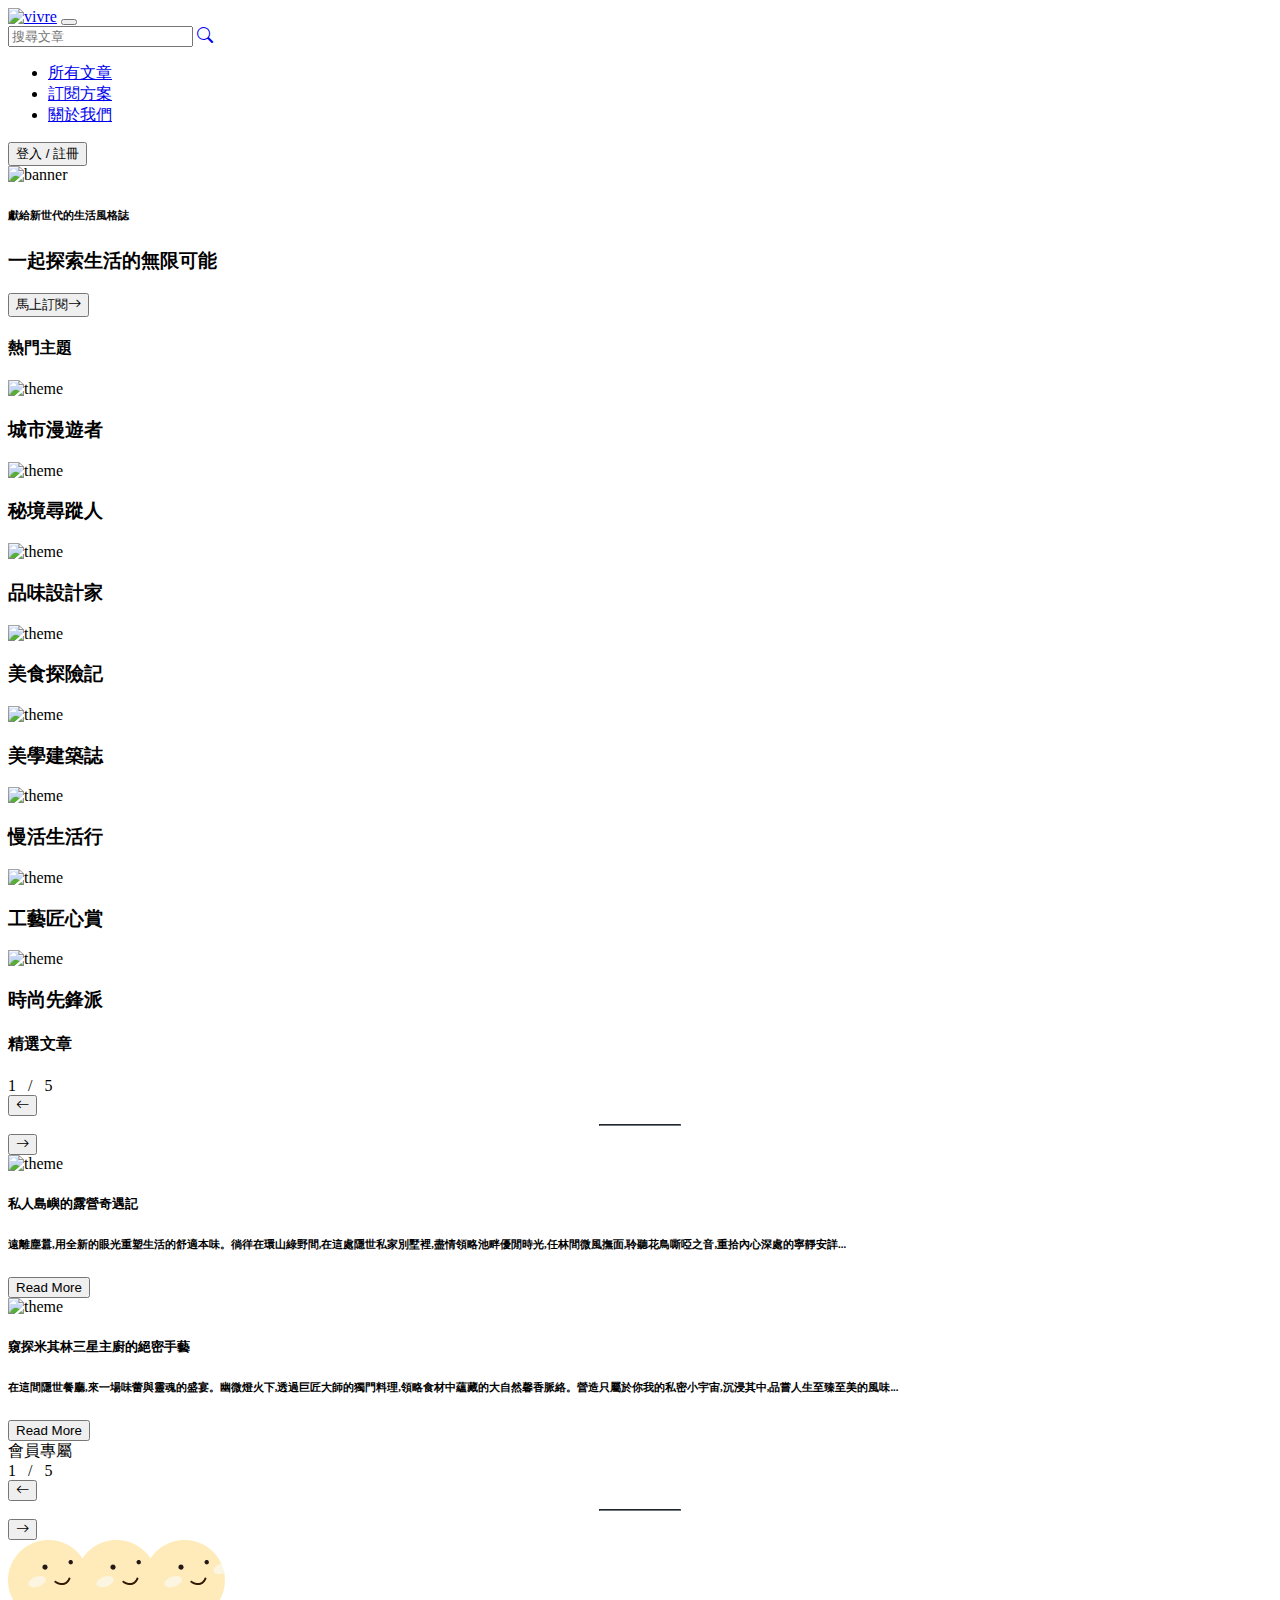
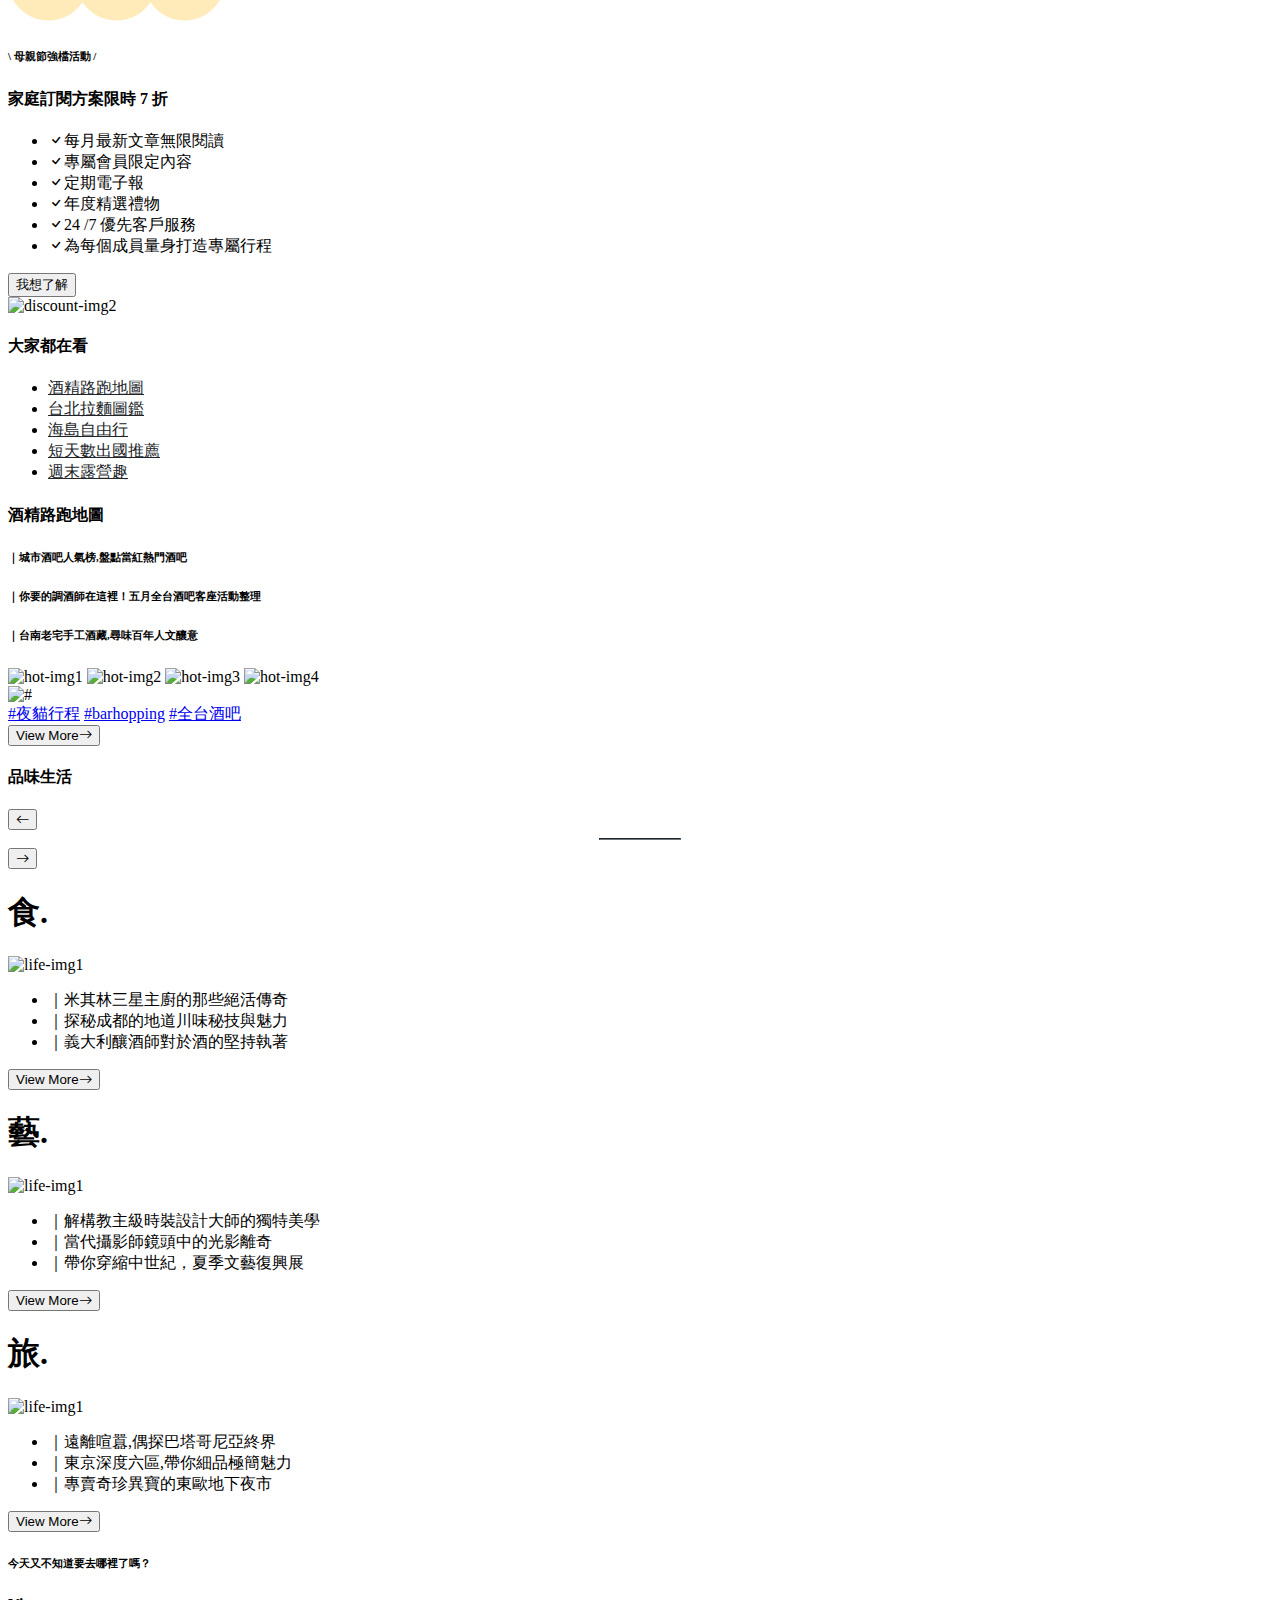
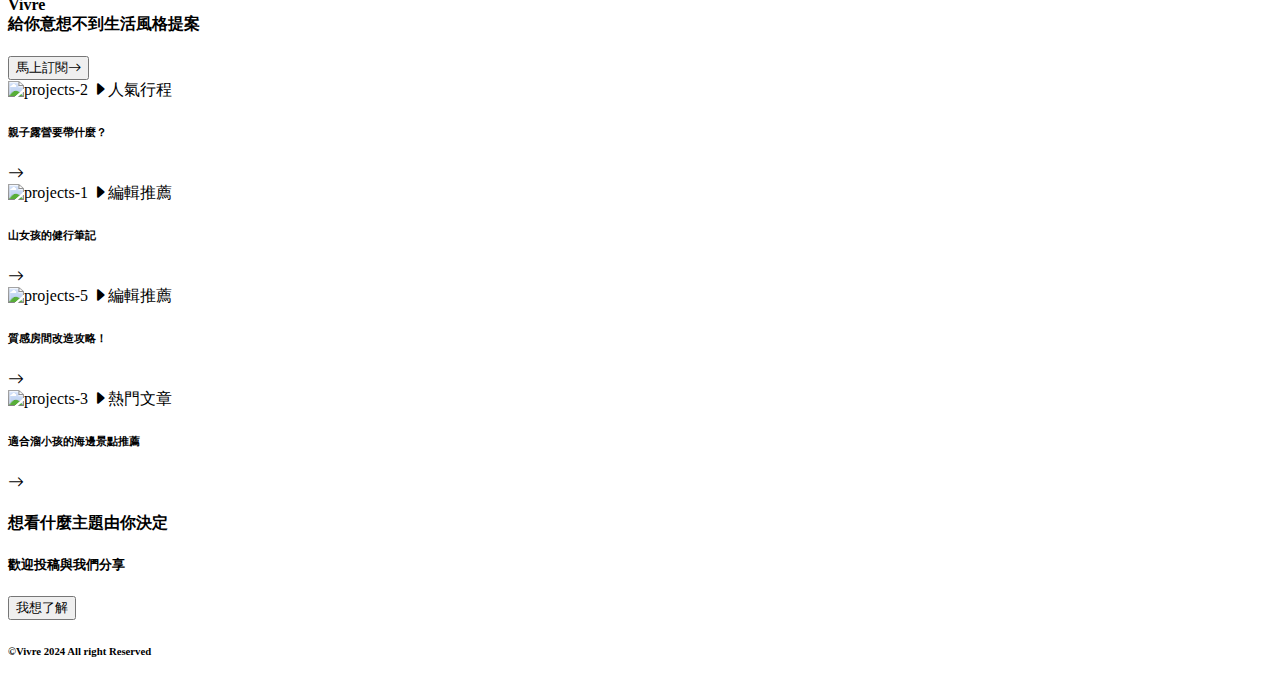
==== index.html @ 4f5cf871 "Updates" ====
<!DOCTYPE html>
<html lang="en">
  <head>
    <meta charset="UTF-8" />
    <meta http-equiv="X-UA-Compatible" content="IE=edge" />
    <meta name="viewport" content="width=device-width, initial-scale=1.0" />
    <title>第六週任務-vivre首頁</title>
    <link rel="stylesheet" href="https://cdn.jsdelivr.net/npm/bootstrap-icons@1.11.3/font/bootstrap-icons.min.css">
    <script type="module" crossorigin src="/week6/assets/main-204d872f.js"></script>
    <link rel="stylesheet" href="/week6/assets/main-93608efe.css">
  </head>
  <body>
    <nav class="navbar navbar-expand-lg py-6 ">
  <div class="container d-flex">
    <a class="navbar-brand me-6 active" href="#"><img src="/week6/assets/logo-0cdc1269.svg" alt="vivre"></a>
    <button class="navbar-toggler border-0 " type="button" data-bs-toggle="collapse" data-bs-target="#navbarSupportedContent" aria-controls="navbarSupportedContent" aria-expanded="false" aria-label="Toggle navigation" >
      <span class="navbar-toggler-icon"></span>
    </button>
    <div class="collapse navbar-collapse" id="navbarSupportedContent" >
      <form class="d-flex me-auto mt-5 mt-lg-0" role="search" style="position: relative;" >
        <input class="search-bar form-control rounded-pill bg-white  mb-5 mb-lg-0"  type="search" placeholder="搜尋文章" aria-label="Search">
        <a href="#"><i class="bi bi-search text-accent-200" type="submit"></i></a>
      </form>
      <ul class="navbar-nav   text-nowrap">
        <li class="nav-item px-4 py-1 me-4 mb-5 mb-lg-0">
          <a class="nav-link " href="#">所有文章</a>
        </li>
        <li class="nav-item px-4 py-1 me-4 mb-5 mb-lg-0">
          <a class="nav-link" href="#">訂閱方案</a>
        </li>
        <li class="nav-item px-4 py-1 me-4 mb-5 mb-lg-0">
          <a class="nav-link" href="#">關於我們</a>           
        </li>       
      </ul>
      <button type="button" class="btn btn-accent-200 text-white px-5 w-lg-25 text-nowrap ">登入 / 註冊</button>    
    </div>
  </div>
</nav>    
    <main>
      <!--Banner-->
      <div class="container position-relative py-lg-10 border-top">
        <picture>
          <source media="(min-width: 992px)" srcset="/week6/assets/banner-ff141a3d.png ">
          <img src="/week6/assets/banner-sm-1a33f8cf.png" alt="banner" class="w-100">
        </picture>
          <div class="container-fluid py-5 position-absolute bottom-0  translate-middle-y text-white text-center text-lg-start">
            <h6 class="fs-lg-4 mb-1">獻給新世代的生活風格誌</h6>
            <h3 class="fs-lg-1 mb-4">一起探索生活的無限可能</h3>
            <button class="btn btn-accent-200 text-white fs-lg-5" type="button">馬上訂閱<i class="bi bi-arrow-right ps-2"></i></button>
          </div>       
      </div>
      <!--熱門主題-->
      <section class="container py-8 py-lg-10">
        <h4 class="fs-lg-2 mb-5">熱門主題</h4>
        <div class="row row-cols-1 row-cols-md-2 row-cols-lg-4 gy-1 gy-lg-5 ">
          <div class="col">
            <div class="theme-card position-relative">
              <picture>
                <source media="(min-width: 992px)" srcset="/week6/assets/theme-1-c3f2428d.png ">
                <img src="/week6/assets/theme-1-sm-e28ce55e.png" alt="theme" class="w-100">
              </picture>
              <h3 class="fs-lg-4 text-white position-absolute top-50 start-50 translate-middle text-nowrap">城市漫遊者</h3>
            </div>
          </div>       
          <div class="col">
            <div class="theme-card position-relative">
              <picture>
                <source media="(min-width: 992px)" srcset="/week6/assets/theme-2-f68e2e55.png ">
                <img src="/week6/assets/theme-2-sm-2123bacc.png" alt="theme" class="w-100">
              </picture>
              <h3 class="fs-lg-4 text-white position-absolute top-50 start-50 translate-middle text-nowrap">秘境尋蹤人</h3>
            </div>
          </div>        
          <div class="col">
            <div class="theme-card position-relative">
              <picture>
                <source media="(min-width: 992px)" srcset="/week6/assets/theme-3-6a361920.png ">
                <img src="/week6/assets/theme-3-sm-03d78e75.png" alt="theme" class="w-100">
              </picture>
              <h3 class="fs-lg-4 text-white position-absolute top-50 start-50 translate-middle text-nowrap">品味設計家</h3>
            </div>
          </div>        
          <div class="col">
            <div class="theme-card position-relative">
              <picture>
                <source media="(min-width: 992px)" srcset="/week6/assets/theme-4-3688ebf7.png ">
                <img src="/week6/assets/theme-4-sm-0dfc8cb3.png" alt="theme" class="w-100">
              </picture>
              <h3 class="fs-lg-4 text-white position-absolute top-50 start-50 translate-middle text-nowrap">美食探險記</h3>
            </div>
          </div>       
          <div class="col">
            <div class="theme-card position-relative">
              <picture>
                <source media="(min-width: 992px)" srcset="/week6/assets/theme-5-b39e8856.png ">
                <img src="/week6/assets/theme-5-sm-65d802c3.png" alt="theme" class="w-100">
              </picture>
              <h3 class="fs-lg-4 text-white position-absolute top-50 start-50 translate-middle text-nowrap">美學建築誌</h3>
            </div>
          </div>       
          <div class="col">
            <div class="theme-card position-relative">
              <picture>
                <source media="(min-width: 992px)" srcset="/week6/assets/theme-6-82f2b629.png ">
                <img src="/week6/assets/theme-6-sm-fed41742.png" alt="theme" class="w-100">
              </picture>
              <h3 class="fs-lg-4 text-white position-absolute top-50 start-50 translate-middle text-nowrap">慢活生活行</h3>
            </div>
          </div>       
          <div class="col">
            <div class="theme-card position-relative">
              <picture>
                <source media="(min-width: 992px)" srcset="/week6/assets/theme-7-88f0cd69.png ">
                <img src="/week6/assets/theme-7-sm-0e3e7b41.png" alt="theme" class="w-100">
              </picture>
              <h3 class="fs-lg-4 text-white position-absolute top-50 start-50 translate-middle text-nowrap">工藝匠心賞</h3>
            </div>
          </div>
          <div class="col">
            <div class="theme-card position-relative">
              <picture>
                <source media="(min-width: 992px)" srcset="/week6/assets/theme-8-ce962716.png ">
                <img src="/week6/assets/theme-8-sm-402e892b.png" alt="theme" class="w-100">
              </picture>
              <h3 class="fs-lg-4 text-white position-absolute top-50 start-50 translate-middle text-nowrap">時尚先鋒派</h3>
            </div>
          </div>          
        </div>
      </section>
      <!--精選文章-->
      <section>
        <div class="container my-8 my-lg-10">
          <!--電腦版-->
          <div class="row row-cols-lg-3 row-cols-1">
            <div class="col">
              <div class="d-flex flex-column justify-content-between h-100">
                <h4 class="fs-lg-2 mb-5">精選文章</h4>
                <div class="d-none d-lg-block">
                  <span class="d-block mb-6">1&nbsp;&nbsp;&nbsp;/&nbsp;&nbsp;&nbsp;5</span>
                  <div class="d-flex align-items-center">
                    <button class="btn btn-outline-nentral-400 fs-4">
                      <i class="bi bi-arrow-left px-3 py-1" ></i>
                    </button>
                    <hr class="mx-4"  style="border-color:#6C757D ; width: 80px ;">
                    <button class="btn btn-outline-nentral-400 fs-4">
                      <i class="bi bi-arrow-right  px-3 py-1"></i>
                    </button>
                  </div>
                </div>
              </div>              
            </div>
            <div class="col">
              <div class="card round-1 border-0 border-bottom border-gray-500 h-100">
                <picture>
                  <source media="(min-width: 992px)" srcset="/week6/assets/articles-1-ebc46e31.png ">
                  <img class="card-img w-100" src="/week6/assets/articles-1-sm-203688b1.png" alt="theme" >
                </picture>
                <div class="card-body px-0 position-relative">
                  <h5 class="card-title">私人島嶼的露營奇遇記</h5>
                  <h6 class="card-text">遠離塵囂,用全新的眼光重塑生活的舒適本味。徜徉在環山綠野間,在這處隱世私家別墅裡,盡情領略池畔優閒時光,任林間微風撫面,聆聽花鳥嘶啞之音,重拾內心深處的寧靜安詳...</h6>
                  <button href="#" class="btn text-accent-200 px-0">Read More</button>            
                </div>
              </div>
            </div>
            <div class="col">
              <div class="card d-none d-lg-block round-1 border-0 border-bottom border-gray-500 h-100">
                <picture>
                  <source media="(min-width: 992px)" srcset="/week6/assets/articles-2-05d8b79f.png ">
                  <img class="card-img w-100" src="/week6/assets/articles-2-sm-30531557.png" alt="theme" >
                </picture>
                <div class="card-body px-0">
                  <h5 class="card-title">窺探米其林三星主廚的絕密手藝</h5>
                  <h6 class="card-text">在這間隱世餐廳,來一場味蕾與靈魂的盛宴。幽微燈火下,透過巨匠大師的獨門料理,領略食材中蘊藏的大自然馨香脈絡。營造只屬於你我的私密小宇宙,沉浸其中,品嘗人生至臻至美的風味...</h6>
                  <button href="#" class="btn text-accent-200 px-0">Read More</button>
                  <div class="card-badge"> 
                    <span>會員專屬</span>
                  </div>
                </div>
              </div>
            </div>
            <!--手機版-->
            <div class="my-8 d-flex justify-content-between align-items-center d-lg-none">
              <span class="d-block mb-6">1&nbsp;&nbsp;&nbsp;/&nbsp;&nbsp;&nbsp;5</span>
              <div class="d-flex align-items-center">
                <button class="btn btn-outline-nentral-400 fs-4">
                  <i class="bi bi-arrow-left px-3 py-1" ></i>
                </button>
                <hr class="mx-4"  style="border-color:#6C757D ; width: 80px ;">
                <button class="btn btn-outline-nentral-400 fs-4">
                  <i class="bi bi-arrow-right  px-3 py-1"></i>
                </button>
              </div>
            </div>
          </div>
        </div>
      </section>
      <!--活動推薦-->
      <section class="bg-primary-200 ">
        <div class="container  position-relative py-8 py-lg-10">
          <div class="discount-img1 d-none d-lg-block">
            <img src="[data-uri]" alt="discount-img2">
          </div>
          <div class="d-flex flex-column justify-content-center align-items-center">
            <h6 class="fs-lg-4 text-accent-200 text-lg-primary-400 mb-4">\ 母親節強檔活動 /</h6>
            <h4 class="fs-lg-2 text-gray-500 mb-4">家庭訂閱方案限時 7 折</h4>
            <div>
              <ul class="list-unstyled mb-7">
                <li class="mb-3"><i class="bi bi-check"></i>每月最新文章無限閱讀</li>
                <li class="mb-3"><i class="bi bi-check"></i>專屬會員限定內容</li>
                <li class="mb-3"><i class="bi bi-check"></i>定期電子報</li>
                <li class="mb-3"><i class="bi bi-check"></i>年度精選禮物</li>
                <li class="mb-3"><i class="bi bi-check"></i>24 /7 優先客戶服務</li>
                <li><i class="bi bi-check"></i>為每個成員量身打造專屬行程</li>
              </ul>
            </div>
            <button class="btn btn-accent-200 text-white">我想了解</button>
          </div>
          <picture class="discount-img2">
            <source media="(min-width: 992px)" srcset="/week6/assets/bg-2-6e36c816.png ">
            <img src="[data-uri]" alt="discount-img2" >
          </picture>
        </div>
      </section>
      <!--大家都在看-->
      <section class="hots">
        <div class="container py-8 py-lg-10">
          <h4 class="fs-lg-2 mb-lg-7 mb-0">大家都在看</h4>
          <div class="row">
            <div class="col-3 d-none d-lg-block">
              <div class="container p-5">
                <ul class="fs-4 fw-bolder text-nowrap">
                  <li class="p-3 mb-5 active"><a style=" color:#212529" href="#">酒精路跑地圖</a></li>
                  <li class="p-3 mb-5"><a style=" color:#212529" href="#">台北拉麵圖鑑</a></li>
                  <li class="p-3 mb-5"><a style=" color:#212529" href="#">海島自由行</a></li>
                  <li class="p-3 mb-5"><a style=" color:#212529" href="#">短天數出國推薦</a></li>
                  <li class="p-3"><a style=" color:#212529" href="#">週末露營趣</a></li>
                </ul>
              </div>
            </div>
            <div class="col-lg-9">
              <div class="container p-lg-7 p-3">
                <div class="p-lg-5 p-0 mb-3 text-truncate">
                  <h4 class="fs-lg-5 text-accent-200 mb-5">酒精路跑地圖</h4>
                  <h6 class="mb-4">｜城市酒吧人氣榜,盤點當紅熱門酒吧</h6>
                  <h6 class="mb-4">｜你要的調酒師在這裡！五月全台酒吧客座活動整理</h6>
                  <h6 class="mb-4">｜台南老宅手工酒藏,尋味百年人文釀意</h6>
                </div>
                <div class="px-3 mb-3 d-lg-flex flex-lg-nowrap d-block">
                  <picture>
                    <source media="(min-width: 992px)" srcset="/week6/assets/hots-1-4140643e.png ">
                    <img src="/week6/assets/hots-1-sm-d41ead80.png" alt="hot-img1" class="rounded-start-4 d-none d-lg-block">
                  </picture>
                  <picture>
                    <source media="(min-width: 992px)" srcset="/week6/assets/hots-2-0511cb4f.png ">
                    <img src="/week6/assets/hots-2-sm-e66a826f.png" alt="hot-img2" class="rounded-2 d-none d-lg-block" >
                  </picture>
                  <picture>
                    <source media="(min-width: 992px)" srcset="/week6/assets/hots-3-1a547610.png ">
                    <img src="/week6/assets/hots-3-sm-5ceb5458.png" alt="hot-img3" class="rounded-2 d-none d-lg-block">
                  </picture>
                  <picture >
                    <source media="(min-width: 992px)" srcset="/week6/assets/hots-4-ec19ac92.png ">
                    <img src="/week6/assets/hots-4-sm-9226d072.png" alt="hot-img4" class="rounded-end-4 d-none d-lg-block">
                  </picture>
                </div>
                <img src="/week6/assets/hots-1-sm-d41ead80.png" alt="#" class="w-100 d-lg-none">
                <div class="d-flex justify-content-between">
                  <div class="hots-hashtag p-5">
                    <a href="#">#夜貓行程</a>
                    <a href="#">#barhopping</a>
                    <a href="#">#全台酒吧</a>
                  </div>
                  <button href="#" class="btn text-accent-200 px-0">View More<i class="bi bi-arrow-right ms-2"></i></button> 
                </div>
              </div>
            </div>
          </div>
        </div>
      </section>
      <!--品味生活-->
      <section>
        <div class="container">
          <div class="d-flex justify-content-between  mb-7">
            <h4 class="fs-lg-2">品味生活</h4>
            <div class="d-lg-flex align-items-center d-none">
              <button class="btn btn-outline-nentral-400 fs-4">
                <i class="bi bi-arrow-left px-3 py-0" ></i>
              </button>
              <hr class="mx-4"  style="border-color:#6C757D ; width: 80px ;">
              <button class="btn btn-outline-nentral-400 fs-4">
                <i class="bi bi-arrow-right  px-3 py-0"></i>
              </button>
            </div>
          </div>
          <div class="row row-cols-lg-3 row-cols-1 gy-5">
            <div class="col">
              <div class="card border-0">
                <h1 class="mb-6 text-primary-400">食.</h1>
                <picture>
                  <source media="(min-width: 992px)" srcset="/week6/assets/life-1-dc3e4076.png ">
                  <img src="/week6/assets/life-1-sm-8a01f225.png" alt="life-img1"  class="w-100 mb-6">
                </picture>
                <ul class="list-unstyled fs-lg-5  text-nowrap">
                  <li class="mb-4">｜米其林三星主廚的那些絕活傳奇</li>
                  <li class="mb-4">｜探秘成都的地道川味秘技與魅力</li>
                  <li>｜義大利釀酒師對於酒的堅持執著</li>
                </ul>
                <button href="#" class="btn text-accent-200">View More<i class="bi bi-arrow-right ms-2"></i></button> 
              </div>   
            </div>             
            <div class="col">
              <div class="card border-0 ">
                <h1 class="mb-6 text-primary-400">藝.</h1>
                <picture>
                  <source media="(min-width: 992px)" srcset="/week6/assets/life-2-e0514e49.png ">
                  <img src="/week6/assets/life-2-sm-2f266476.png" alt="life-img1" class="w-100 mb-6">
                </picture>
                <ul class="list-unstyled fs-lg-5 text-nowrap">
                  <li class="mb-4">｜解構教主級時裝設計大師的獨特美學</li>
                  <li class="mb-4">｜當代攝影師鏡頭中的光影離奇</li>
                  <li>｜帶你穿縮中世紀，夏季文藝復興展</li>
                </ul>
                <button href="#" class="btn text-accent-200">View More<i class="bi bi-arrow-right ms-2"></i></button> 
              </div>
            </div>
            <div class="col">
              <div class="card border-0">
                <h1 class="mb-6 text-primary-400">旅.</h1>
                <picture>
                  <source media="(min-width: 992px)" srcset="/week6/assets/life-3-5b7bb55a.png ">
                  <img src="/week6/assets/life-3-sm-406b207e.png" alt="life-img1" class="w-100 mb-6">
                </picture>
                <ul class="list-unstyled fs-lg-5  text-nowrap">
                  <li class="mb-4">｜遠離喧囂,偶探巴塔哥尼亞終界</li>
                  <li class="mb-4">｜東京深度六區,帶你細品極簡魅力</li>
                  <li>｜專賣奇珍異寶的東歐地下夜市</li>
                </ul>
                <button href="#" class="btn text-accent-200 ">View More<i class="bi bi-arrow-right ms-2"></i></button> 
              </div>
            </div>
            
          </div>
        </div>
      </section>
       <!--去哪裡-->
       <section>
        <div class="container py-8 py-lg-10">
          <div class="row row-cols-lg-2 row-cols-1">
            <div class="col d-inline-flex flex-column justify-content-center align-items-lg-start align-items-center mb-lg-0 mb-8 ">
              <h6 class="fs-lg-3 text-nentral-400 mb-3">今天又不知道要去哪裡了嗎？</h3>
              <h4 class="fs-lx-2 mb-6 text-nowrap text-center">Vivre&nbsp;<span class="d-lg-none"><br></span>給你意想不到生活風格提案</h4>
              <div class="d-flex align-content-stretch " >
                <button class="btn btn-accent-200 text-white fs-lg-5" type="button">馬上訂閱<i class="bi bi-arrow-right ps-2"></i></button>             
              </div>
            </div>
            <div class="col">
              <div class="row row-cols-lg-2 row-cols-1">
                <div class="col mt-lg-7  position-relative">
                  <img src="/week6/assets/projects-2-28f2afc5.png" alt="projects-2" class="w-100">
                  <span class="bg-white text-accent-300 border border-accent-100 round-1 position-absolute start-0 translate-middle-y p-1 ms-6"><i class="bi bi-caret-right-fill me-1"></i>人氣行程</span>
                  <div class="d-flex justify-content-around text-nowrap text-primary-100 position-absolute bottom-0 start-50 translate-middle-x start-0 w-100">
                    <h6 class="">親子露營要帶什麼？</h6>
                    <i class="bi bi-arrow-right"></i>
                  </div>
                </div>
                <div class="col position-relative d-none d-lg-block">
                  <img src="/week6/assets/projects-1-1192f106.png" alt="projects-1" class="w-100">
                  <span class="bg-white text-accent-300 border border-accent-100 round-1 position-absolute start-0 translate-middle-y p-1 ms-6"><i class="bi bi-caret-right-fill me-1"></i>編輯推薦</span>
                  <div class="d-flex justify-content-around text-nowrap text-primary-100 position-absolute bottom-0 start-50 translate-middle-x start-0 w-100 mb-lg-7">
                    <h6 class="">山女孩的健行筆記</h6>
                    <i class="bi bi-arrow-right"></i>
                  </div>     
                </div>
                <div class="col mt-lg-7 position-relative d-none d-lg-block">
                  <img src="/week6/assets/projects-5-9ea7252d.png" alt="projects-5" class="border round-1 w-100">
                  <span class="bg-white text-accent-300 border border-accent-100 round-1 position-absolute start-0 translate-middle-y p-1 ms-6"><i class="bi bi-caret-right-fill me-1"></i>編輯推薦</span>
                  <div class="d-flex justify-content-around text-nowrap text-primary-100 position-absolute bottom-0 start-50 translate-middle-x start-0 w-100">
                    <h6 class="">質感房間改造攻略！</h6>
                    <i class="bi bi-arrow-right"></i>
                  </div>
                </div>
                <div class="col position-relative d-none d-lg-block">
                  <img src="/week6/assets/projects-3-6cd4e17c.png" alt="projects-3" class="w-100">
                  <span class="bg-white text-accent-300 border border-accent-100 round-1 position-absolute start-0 translate-middle-y p-1 ms-6"><i class="bi bi-caret-right-fill me-1"></i>熱門文章</span>
                  <div class="d-flex justify-content-around text-nowrap text-primary-100 position-absolute bottom-0 start-50 translate-middle-x start-0 w-100 mb-lg-7">
                    <h6 class="">適合溜小孩的海邊景點推薦</h6>
                    <i class="bi bi-arrow-right"></i>
                  </div>
                </div>
                
              </div>
            </div>
          </div>
        </div>
       </section>
       <!--想看什麼-->
        <section>
          <div class="container py-8 py-lg-10  d-lg-flex justify-content-between text-center">            
            <h4 class="fs-lg-2 mb-3">想看什麼主題由你決定</h4>          
            <div class="d-lg-flex flex-column justify-content-end align-items-end">
              <h5 class="fs-lg-4 mb-lg-3 mb-6">歡迎投稿與我們分享</h5>
              <button class="btn btn-accent-200 text-white">我想了解</button>
            </div>
          </div>
        </section>       
    </main>
  


    <div class="container py-4 py-lg-5 text-center border-top">
    <h6 >©Vivre 2024 All right Reserved</h6>
</div>
    
  </body>
</html>
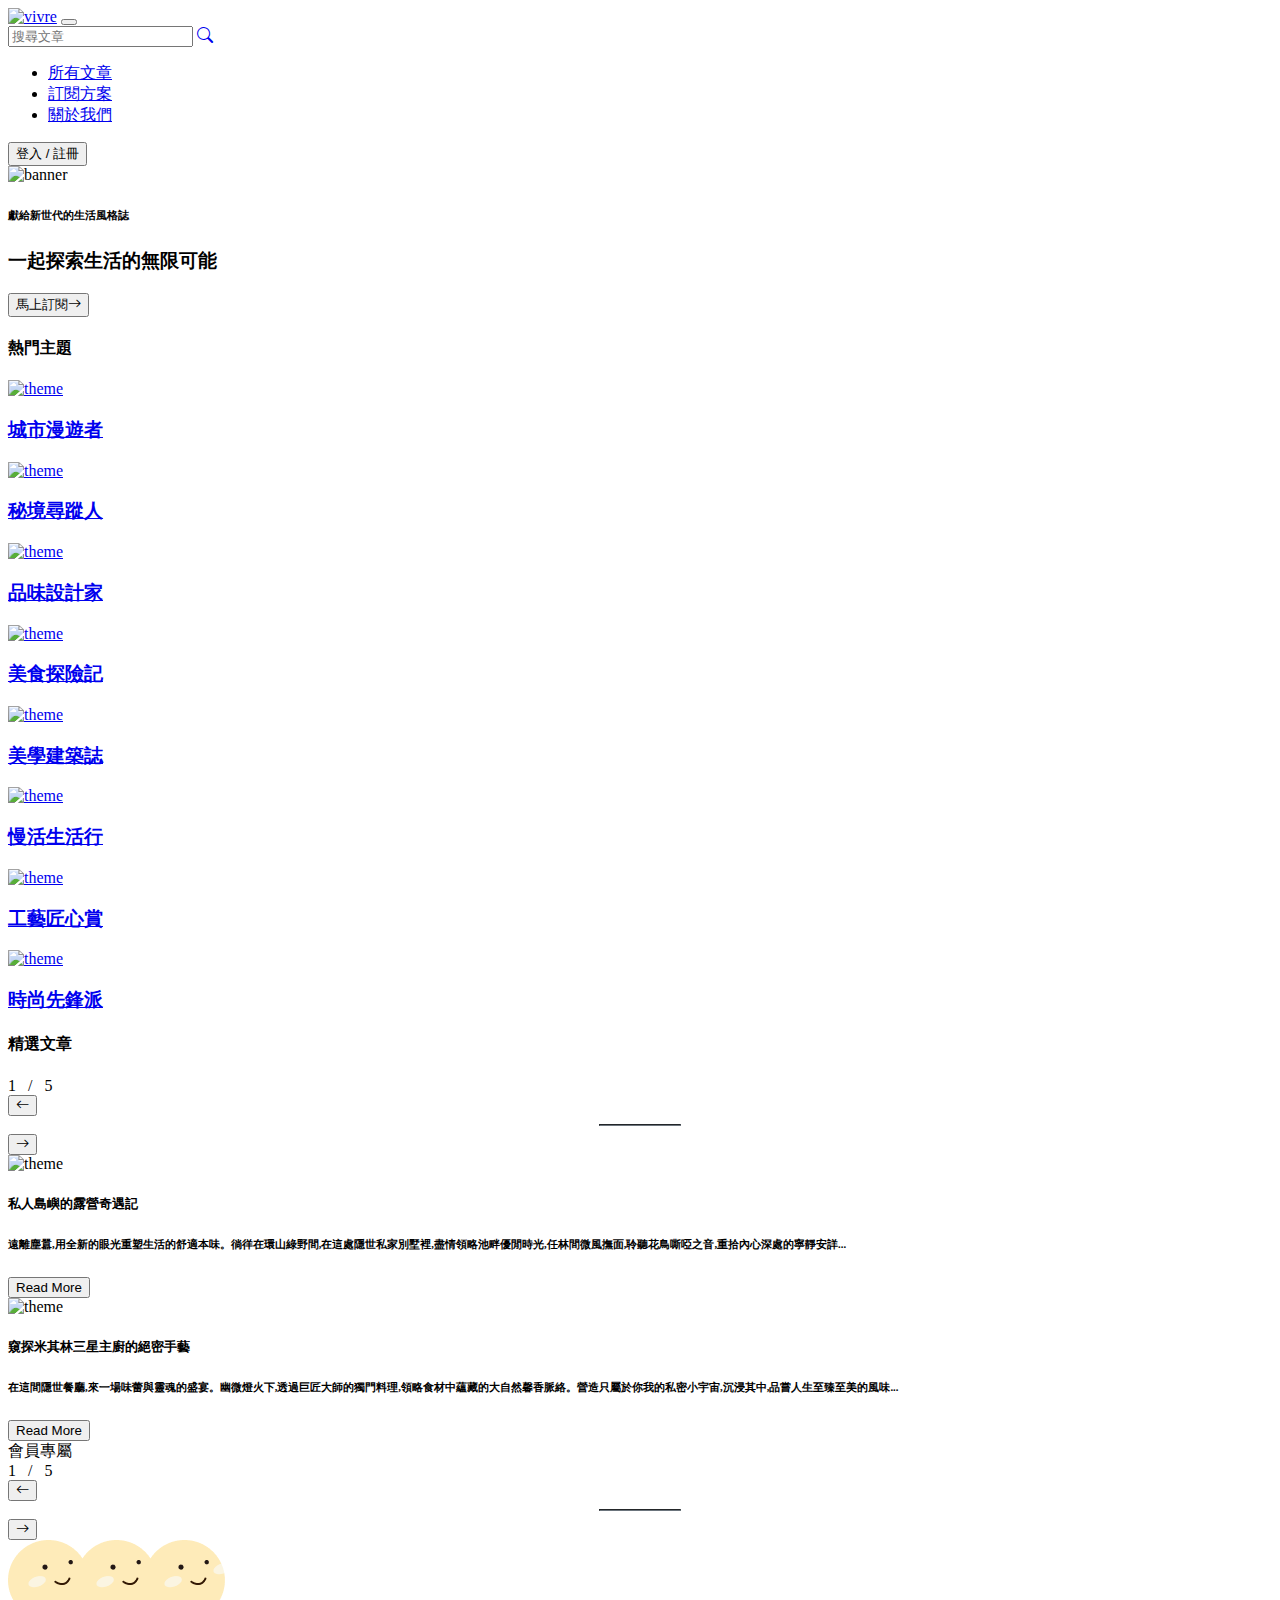
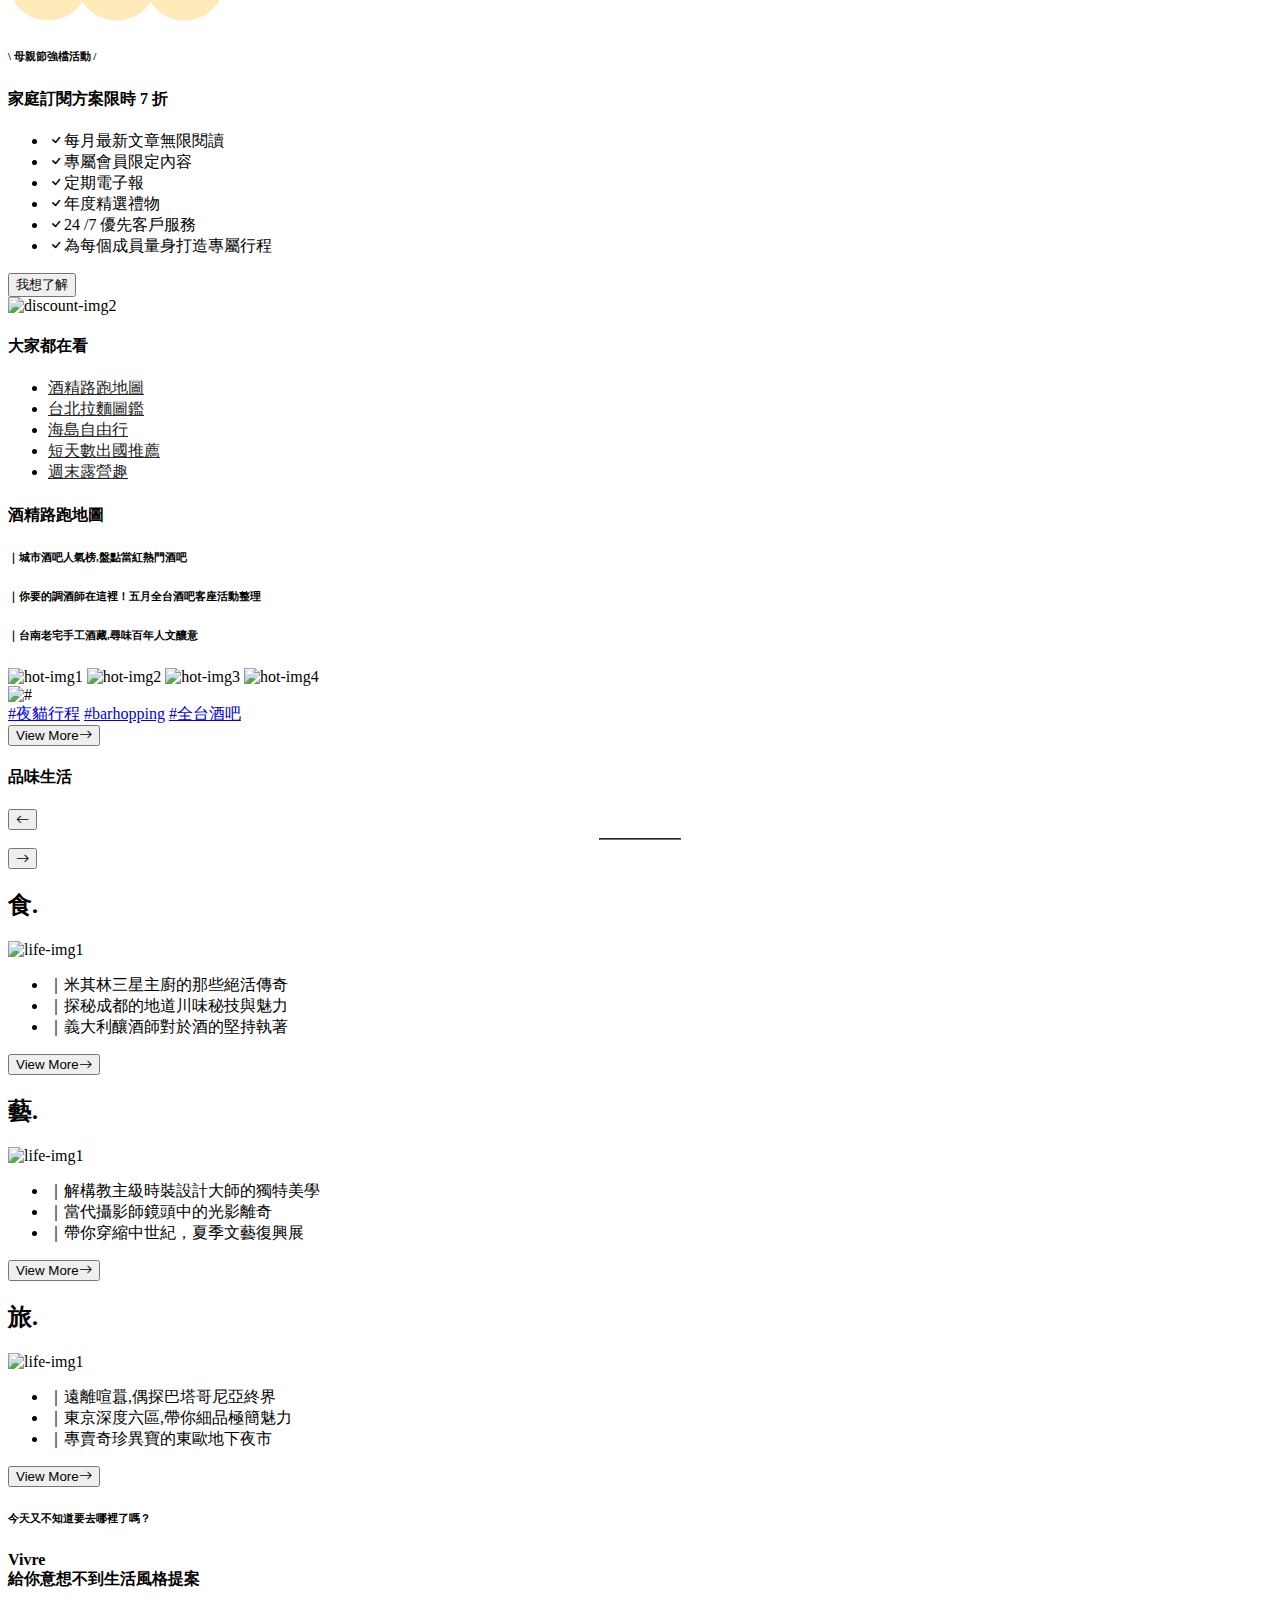
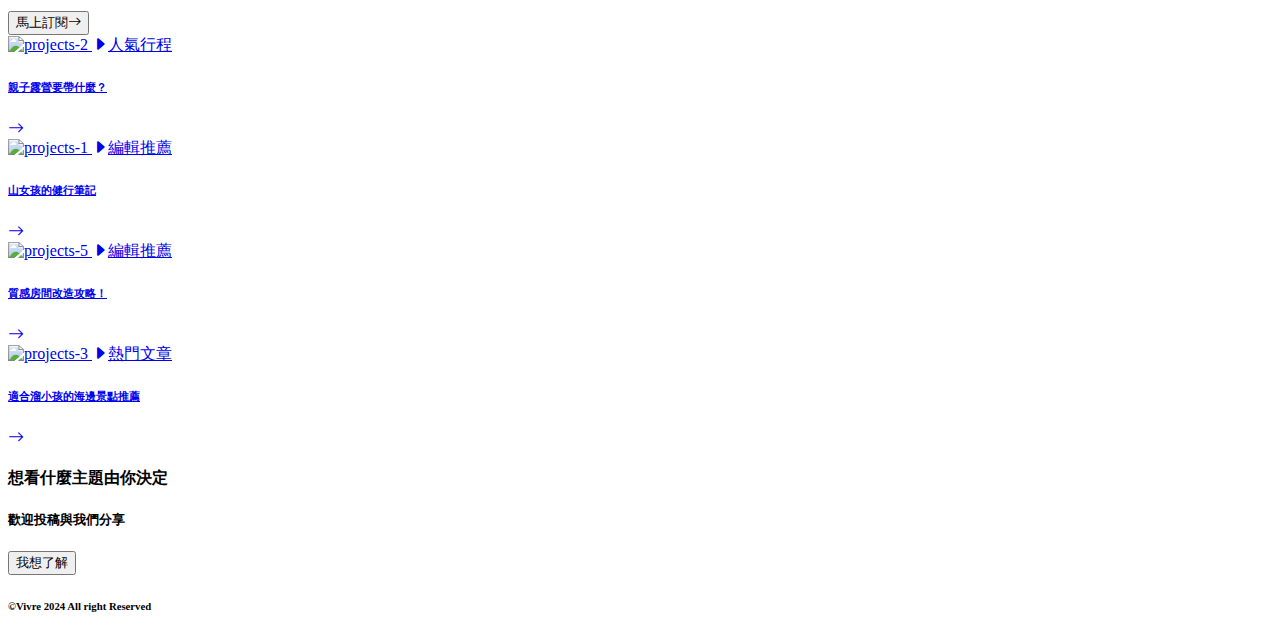
==== commit 7400a2d5: "Updates" ====
--- a/index.html
+++ b/index.html
@@ -12,7 +12,7 @@
   <body>
     <nav class="navbar navbar-expand-lg py-6 ">
   <div class="container d-flex">
-    <a class="navbar-brand me-6 active" href="#"><img src="/week6/assets/logo-0cdc1269.svg" alt="vivre"></a>
+    <a class="navbar-brand me-6 active" href="https://liu61024.github.io/week6/"><img src="/week6/assets/logo-0cdc1269.svg" alt="vivre"></a>
     <button class="navbar-toggler border-0 " type="button" data-bs-toggle="collapse" data-bs-target="#navbarSupportedContent" aria-controls="navbarSupportedContent" aria-expanded="false" aria-label="Toggle navigation" >
       <span class="navbar-toggler-icon"></span>
     </button>
@@ -29,7 +29,7 @@
           <a class="nav-link" href="#">訂閱方案</a>
         </li>
         <li class="nav-item px-4 py-1 me-4 mb-5 mb-lg-0">
-          <a class="nav-link" href="#">關於我們</a>           
+          <a class="nav-link" href="https://liu61024.github.io/week6/about.html">關於我們</a>           
         </li>       
       </ul>
       <button type="button" class="btn btn-accent-200 text-white px-5 w-lg-25 text-nowrap ">登入 / 註冊</button>    
@@ -38,92 +38,94 @@
 </nav>    
     <main>
       <!--Banner-->
-      <div class="container position-relative py-lg-10 border-top">
-        <picture>
-          <source media="(min-width: 992px)" srcset="/week6/assets/banner-ff141a3d.png ">
-          <img src="/week6/assets/banner-sm-1a33f8cf.png" alt="banner" class="w-100">
-        </picture>
-          <div class="container-fluid py-5 position-absolute bottom-0  translate-middle-y text-white text-center text-lg-start">
-            <h6 class="fs-lg-4 mb-1">獻給新世代的生活風格誌</h6>
-            <h3 class="fs-lg-1 mb-4">一起探索生活的無限可能</h3>
-            <button class="btn btn-accent-200 text-white fs-lg-5" type="button">馬上訂閱<i class="bi bi-arrow-right ps-2"></i></button>
-          </div>       
+      <div class="position-relative py-lg-10 border-top">
+        <div class="container-fluid">
+          <picture>
+            <source media="(min-width: 992px)" srcset="/week6/assets/banner-ff141a3d.png ">
+            <img src="/week6/assets/banner-sm-1a33f8cf.png" alt="banner" class="w-100 ">
+          </picture>
+        </div>
+        <div class="container px-lg-9 px-0  py-5  position-absolute bottom-0 translate-middle-y text-white text-center text-lg-start">
+          <h6 class="fs-lg-4 mb-1 ">獻給新世代的生活風格誌</h6>
+          <h3 class="fs-lg-1 mb-4 px-0 text-wrap">一起探索生活的無限可能</h3>
+          <button class="btn btn-accent-200 text-white fs-lg-5" type="button">馬上訂閱<i class="bi bi-arrow-right ps-2"></i></button>
+        </div>       
       </div>
       <!--熱門主題-->
       <section class="container py-8 py-lg-10">
         <h4 class="fs-lg-2 mb-5">熱門主題</h4>
         <div class="row row-cols-1 row-cols-md-2 row-cols-lg-4 gy-1 gy-lg-5 ">
           <div class="col">
-            <div class="theme-card position-relative">
+            <a href="#" class="theme-card position-relative">
               <picture>
                 <source media="(min-width: 992px)" srcset="/week6/assets/theme-1-c3f2428d.png ">
                 <img src="/week6/assets/theme-1-sm-e28ce55e.png" alt="theme" class="w-100">
               </picture>
               <h3 class="fs-lg-4 text-white position-absolute top-50 start-50 translate-middle text-nowrap">城市漫遊者</h3>
-            </div>
+            </a>
           </div>       
           <div class="col">
-            <div class="theme-card position-relative">
+            <a href="#" class="theme-card position-relative">
               <picture>
                 <source media="(min-width: 992px)" srcset="/week6/assets/theme-2-f68e2e55.png ">
                 <img src="/week6/assets/theme-2-sm-2123bacc.png" alt="theme" class="w-100">
               </picture>
               <h3 class="fs-lg-4 text-white position-absolute top-50 start-50 translate-middle text-nowrap">秘境尋蹤人</h3>
-            </div>
+            </a>     
           </div>        
           <div class="col">
-            <div class="theme-card position-relative">
+            <a href="#" class="theme-card position-relative">
               <picture>
                 <source media="(min-width: 992px)" srcset="/week6/assets/theme-3-6a361920.png ">
                 <img src="/week6/assets/theme-3-sm-03d78e75.png" alt="theme" class="w-100">
               </picture>
               <h3 class="fs-lg-4 text-white position-absolute top-50 start-50 translate-middle text-nowrap">品味設計家</h3>
-            </div>
+            </a>
           </div>        
           <div class="col">
-            <div class="theme-card position-relative">
+            <a href="#" class="theme-card position-relative">
               <picture>
                 <source media="(min-width: 992px)" srcset="/week6/assets/theme-4-3688ebf7.png ">
                 <img src="/week6/assets/theme-4-sm-0dfc8cb3.png" alt="theme" class="w-100">
               </picture>
               <h3 class="fs-lg-4 text-white position-absolute top-50 start-50 translate-middle text-nowrap">美食探險記</h3>
-            </div>
+            </a>
           </div>       
           <div class="col">
-            <div class="theme-card position-relative">
+            <a href="#" class="theme-card position-relative">
               <picture>
                 <source media="(min-width: 992px)" srcset="/week6/assets/theme-5-b39e8856.png ">
                 <img src="/week6/assets/theme-5-sm-65d802c3.png" alt="theme" class="w-100">
               </picture>
               <h3 class="fs-lg-4 text-white position-absolute top-50 start-50 translate-middle text-nowrap">美學建築誌</h3>
-            </div>
+            </a>
           </div>       
           <div class="col">
-            <div class="theme-card position-relative">
+            <a href="#" class="theme-card position-relative">
               <picture>
                 <source media="(min-width: 992px)" srcset="/week6/assets/theme-6-82f2b629.png ">
                 <img src="/week6/assets/theme-6-sm-fed41742.png" alt="theme" class="w-100">
               </picture>
               <h3 class="fs-lg-4 text-white position-absolute top-50 start-50 translate-middle text-nowrap">慢活生活行</h3>
-            </div>
+            </a>
           </div>       
           <div class="col">
-            <div class="theme-card position-relative">
+            <a href="#" class="theme-card position-relative">
               <picture>
                 <source media="(min-width: 992px)" srcset="/week6/assets/theme-7-88f0cd69.png ">
                 <img src="/week6/assets/theme-7-sm-0e3e7b41.png" alt="theme" class="w-100">
               </picture>
               <h3 class="fs-lg-4 text-white position-absolute top-50 start-50 translate-middle text-nowrap">工藝匠心賞</h3>
-            </div>
-          </div>
-          <div class="col">
-            <div class="theme-card position-relative">
+            </a>
+          </div>
+          <div class="col">
+            <a href="#" class="theme-card position-relative">
               <picture>
                 <source media="(min-width: 992px)" srcset="/week6/assets/theme-8-ce962716.png ">
                 <img src="/week6/assets/theme-8-sm-402e892b.png" alt="theme" class="w-100">
               </picture>
               <h3 class="fs-lg-4 text-white position-absolute top-50 start-50 translate-middle text-nowrap">時尚先鋒派</h3>
-            </div>
+            </a>
           </div>          
         </div>
       </section>
@@ -138,12 +140,12 @@
                 <div class="d-none d-lg-block">
                   <span class="d-block mb-6">1&nbsp;&nbsp;&nbsp;/&nbsp;&nbsp;&nbsp;5</span>
                   <div class="d-flex align-items-center">
-                    <button class="btn btn-outline-nentral-400 fs-4">
-                      <i class="bi bi-arrow-left px-3 py-1" ></i>
+                    <button class="btn btn-outline-nentral-400 fs-4 px-3 py-0">
+                      <i class="bi bi-arrow-left " ></i>
                     </button>
                     <hr class="mx-4"  style="border-color:#6C757D ; width: 80px ;">
-                    <button class="btn btn-outline-nentral-400 fs-4">
-                      <i class="bi bi-arrow-right  px-3 py-1"></i>
+                    <button class="btn btn-outline-nentral-400 fs-4 px-3 py-0">
+                      <i class="bi bi-arrow-right  "></i>
                     </button>
                   </div>
                 </div>
@@ -228,7 +230,7 @@
           <div class="row">
             <div class="col-3 d-none d-lg-block">
               <div class="container p-5">
-                <ul class="fs-4 fw-bolder text-nowrap">
+                <ul class="fs-4 fw-bolder text-nowrap bg-white">
                   <li class="p-3 mb-5 active"><a style=" color:#212529" href="#">酒精路跑地圖</a></li>
                   <li class="p-3 mb-5"><a style=" color:#212529" href="#">台北拉麵圖鑑</a></li>
                   <li class="p-3 mb-5"><a style=" color:#212529" href="#">海島自由行</a></li>
@@ -239,7 +241,7 @@
             </div>
             <div class="col-lg-9">
               <div class="container p-lg-7 p-3">
-                <div class="p-lg-5 p-0 mb-3 text-truncate">
+                <div class="p-lg-5 p-0 mb-3 text-truncate bg-white">
                   <h4 class="fs-lg-5 text-accent-200 mb-5">酒精路跑地圖</h4>
                   <h6 class="mb-4">｜城市酒吧人氣榜,盤點當紅熱門酒吧</h6>
                   <h6 class="mb-4">｜你要的調酒師在這裡！五月全台酒吧客座活動整理</h6>
@@ -283,19 +285,19 @@
           <div class="d-flex justify-content-between  mb-7">
             <h4 class="fs-lg-2">品味生活</h4>
             <div class="d-lg-flex align-items-center d-none">
-              <button class="btn btn-outline-nentral-400 fs-4">
-                <i class="bi bi-arrow-left px-3 py-0" ></i>
+              <button class="btn btn-outline-nentral-400 fs-4 px-3 py-0">
+                <i class="bi bi-arrow-left" ></i>
               </button>
               <hr class="mx-4"  style="border-color:#6C757D ; width: 80px ;">
-              <button class="btn btn-outline-nentral-400 fs-4">
-                <i class="bi bi-arrow-right  px-3 py-0"></i>
+              <button class="btn btn-outline-nentral-400 fs-4  px-3 py-0">
+                <i class="bi bi-arrow-right "></i>
               </button>
             </div>
           </div>
           <div class="row row-cols-lg-3 row-cols-1 gy-5">
             <div class="col">
               <div class="card border-0">
-                <h1 class="mb-6 text-primary-400">食.</h1>
+                <h2 class="mb-6 fs-1 text-primary-400">食.</h2>
                 <picture>
                   <source media="(min-width: 992px)" srcset="/week6/assets/life-1-dc3e4076.png ">
                   <img src="/week6/assets/life-1-sm-8a01f225.png" alt="life-img1"  class="w-100 mb-6">
@@ -310,7 +312,7 @@
             </div>             
             <div class="col">
               <div class="card border-0 ">
-                <h1 class="mb-6 text-primary-400">藝.</h1>
+                <h2 class="mb-6 fs-1 text-primary-400">藝.</h2>
                 <picture>
                   <source media="(min-width: 992px)" srcset="/week6/assets/life-2-e0514e49.png ">
                   <img src="/week6/assets/life-2-sm-2f266476.png" alt="life-img1" class="w-100 mb-6">
@@ -325,7 +327,7 @@
             </div>
             <div class="col">
               <div class="card border-0">
-                <h1 class="mb-6 text-primary-400">旅.</h1>
+                <h2 class="mb-6 fs-1 text-primary-400">旅.</h2>
                 <picture>
                   <source media="(min-width: 992px)" srcset="/week6/assets/life-3-5b7bb55a.png ">
                   <img src="/week6/assets/life-3-sm-406b207e.png" alt="life-img1" class="w-100 mb-6">
@@ -343,7 +345,7 @@
         </div>
       </section>
        <!--去哪裡-->
-       <section>
+       <section class="bg-primary-200">
         <div class="container py-8 py-lg-10">
           <div class="row row-cols-lg-2 row-cols-1">
             <div class="col d-inline-flex flex-column justify-content-center align-items-lg-start align-items-center mb-lg-0 mb-8 ">
@@ -355,39 +357,38 @@
             </div>
             <div class="col">
               <div class="row row-cols-lg-2 row-cols-1">
-                <div class="col mt-lg-7  position-relative">
+                <a href="#" class="col mt-lg-7  position-relative">
                   <img src="/week6/assets/projects-2-28f2afc5.png" alt="projects-2" class="w-100">
                   <span class="bg-white text-accent-300 border border-accent-100 round-1 position-absolute start-0 translate-middle-y p-1 ms-6"><i class="bi bi-caret-right-fill me-1"></i>人氣行程</span>
                   <div class="d-flex justify-content-around text-nowrap text-primary-100 position-absolute bottom-0 start-50 translate-middle-x start-0 w-100">
                     <h6 class="">親子露營要帶什麼？</h6>
                     <i class="bi bi-arrow-right"></i>
                   </div>
-                </div>
-                <div class="col position-relative d-none d-lg-block">
+                </a>
+                <a href="#" class="col position-relative d-none d-lg-block">
                   <img src="/week6/assets/projects-1-1192f106.png" alt="projects-1" class="w-100">
                   <span class="bg-white text-accent-300 border border-accent-100 round-1 position-absolute start-0 translate-middle-y p-1 ms-6"><i class="bi bi-caret-right-fill me-1"></i>編輯推薦</span>
                   <div class="d-flex justify-content-around text-nowrap text-primary-100 position-absolute bottom-0 start-50 translate-middle-x start-0 w-100 mb-lg-7">
                     <h6 class="">山女孩的健行筆記</h6>
                     <i class="bi bi-arrow-right"></i>
                   </div>     
-                </div>
-                <div class="col mt-lg-7 position-relative d-none d-lg-block">
+                </a>
+                <a href="#" class="col mt-lg-7 position-relative d-none d-lg-block">
                   <img src="/week6/assets/projects-5-9ea7252d.png" alt="projects-5" class="border round-1 w-100">
                   <span class="bg-white text-accent-300 border border-accent-100 round-1 position-absolute start-0 translate-middle-y p-1 ms-6"><i class="bi bi-caret-right-fill me-1"></i>編輯推薦</span>
                   <div class="d-flex justify-content-around text-nowrap text-primary-100 position-absolute bottom-0 start-50 translate-middle-x start-0 w-100">
                     <h6 class="">質感房間改造攻略！</h6>
                     <i class="bi bi-arrow-right"></i>
                   </div>
-                </div>
-                <div class="col position-relative d-none d-lg-block">
+                </a>
+                <a href="#" class="col position-relative d-none d-lg-block">
                   <img src="/week6/assets/projects-3-6cd4e17c.png" alt="projects-3" class="w-100">
                   <span class="bg-white text-accent-300 border border-accent-100 round-1 position-absolute start-0 translate-middle-y p-1 ms-6"><i class="bi bi-caret-right-fill me-1"></i>熱門文章</span>
                   <div class="d-flex justify-content-around text-nowrap text-primary-100 position-absolute bottom-0 start-50 translate-middle-x start-0 w-100 mb-lg-7">
                     <h6 class="">適合溜小孩的海邊景點推薦</h6>
                     <i class="bi bi-arrow-right"></i>
                   </div>
-                </div>
-                
+                </a>               
               </div>
             </div>
           </div>
